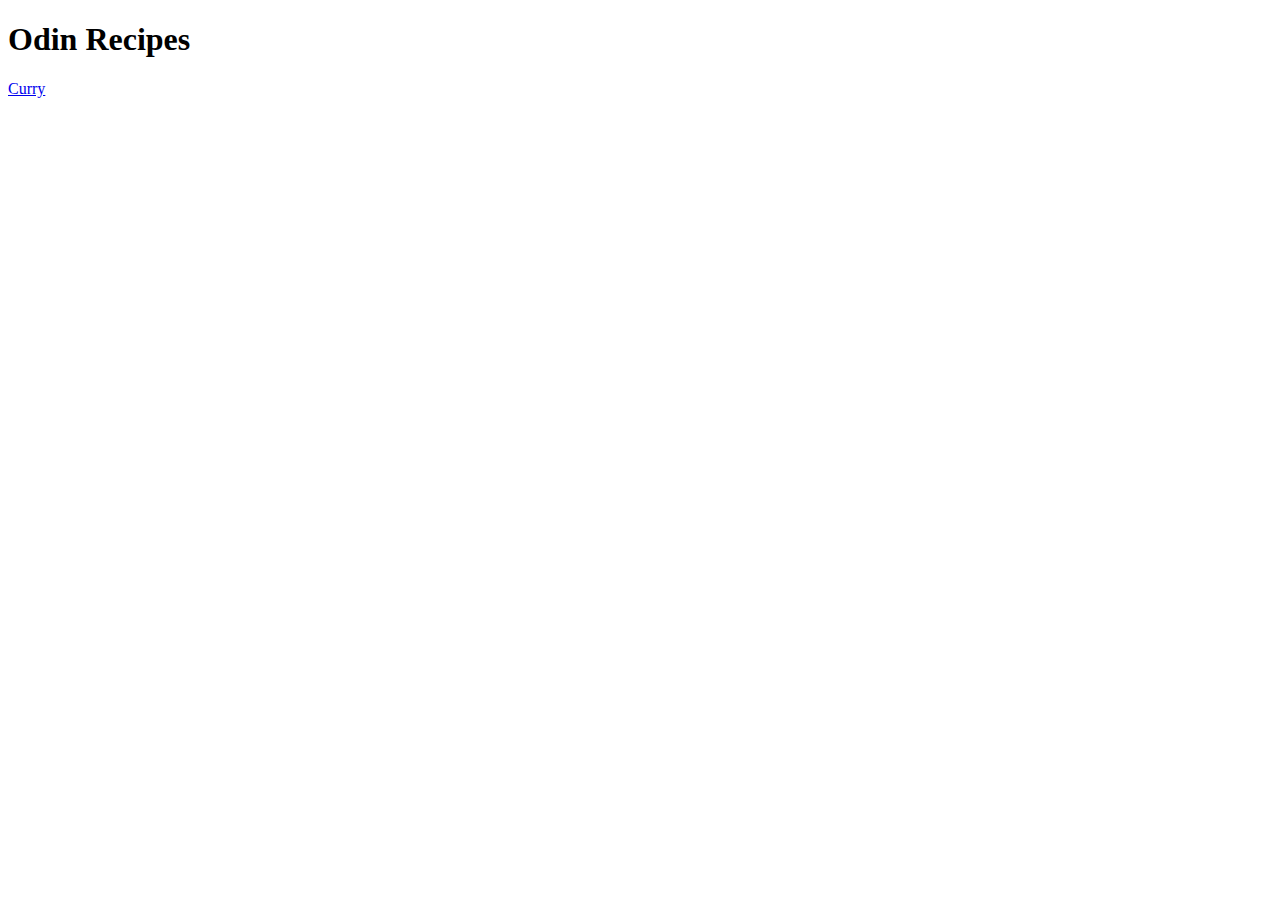
==== index.html @ d8af17cd "Add index.html and create images and recipes directories" ====
<!DOCTYPE HTML>

<HTML lang="en">
    <head>
        <meta charset="UTF-8">
        <title>Odin Recipes</title>
    </head>

    <body>
        <h1>Odin Recipes</h1>
        <a href="./recipes/curry.html">Curry</a>
    </body>
</HTML>
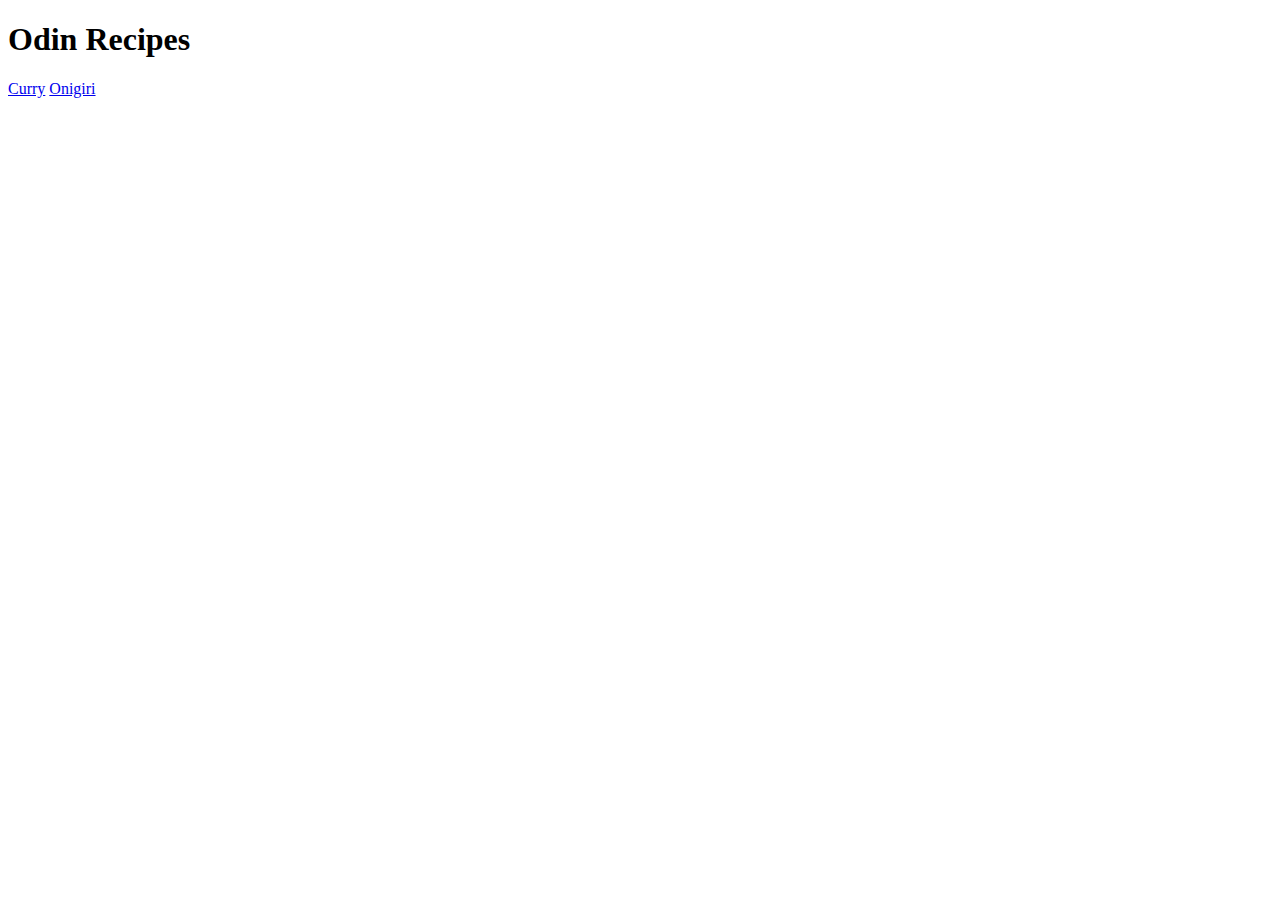
==== commit 4512fe97: "Create onigiri.html and add link to index.html" ====
--- a/index.html
+++ b/index.html
@@ -8,6 +8,7 @@
 
     <body>
         <h1>Odin Recipes</h1>
-        <a href="./recipes/curry.html">Curry</a>
+        <a href="./recipes/katsu-curry.html">Curry</a>
+        <a href="./recipes/onigiri.html">Onigiri</a>
     </body>
 </HTML>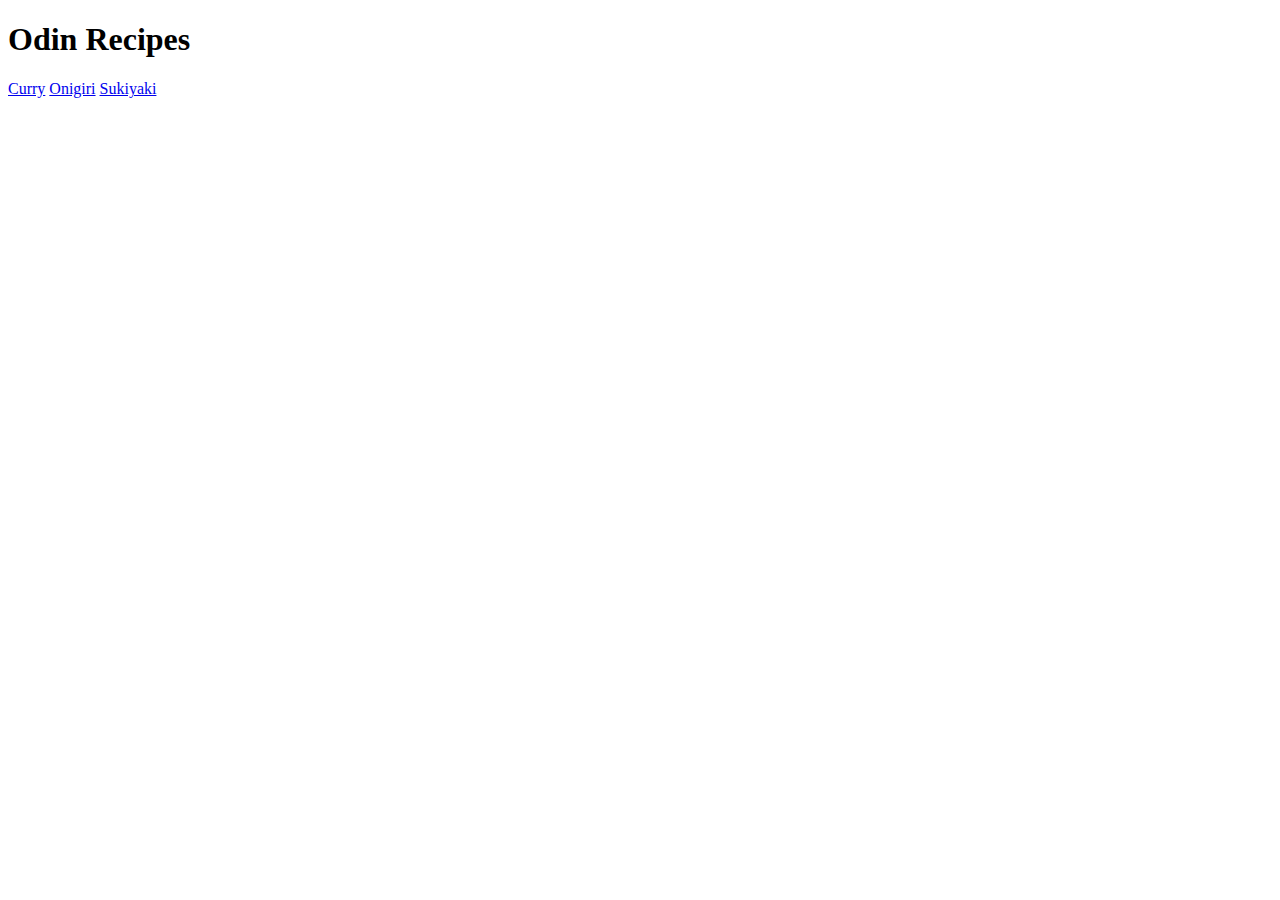
==== commit 29b3c1d5: "Add link to sukiyaki.html from index.html" ====
--- a/index.html
+++ b/index.html
@@ -10,5 +10,6 @@
         <h1>Odin Recipes</h1>
         <a href="./recipes/katsu-curry.html">Curry</a>
         <a href="./recipes/onigiri.html">Onigiri</a>
+        <a href="./recipes/sukiyaki.html">Sukiyaki</a>
     </body>
 </HTML>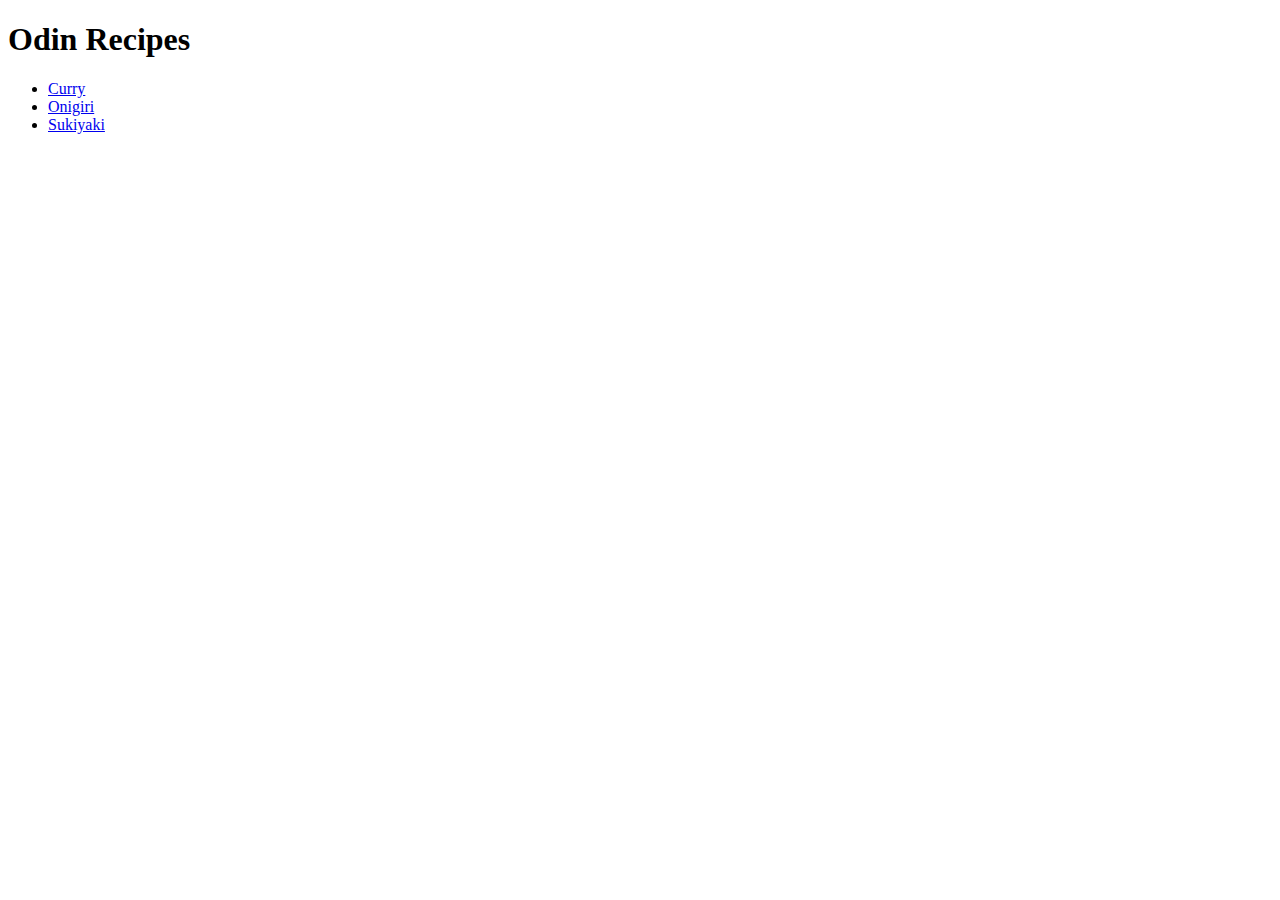
==== commit e67161d8: "Turn links into unordered list" ====
--- a/index.html
+++ b/index.html
@@ -8,8 +8,10 @@
 
     <body>
         <h1>Odin Recipes</h1>
-        <a href="./recipes/katsu-curry.html">Curry</a>
-        <a href="./recipes/onigiri.html">Onigiri</a>
-        <a href="./recipes/sukiyaki.html">Sukiyaki</a>
+        <ul>
+            <li><a href="./recipes/katsu-curry.html">Curry</a></li>
+            <li><a href="./recipes/onigiri.html">Onigiri</a></li>
+            <li><a href="./recipes/sukiyaki.html">Sukiyaki</a></li>
+        </ul>
     </body>
 </HTML>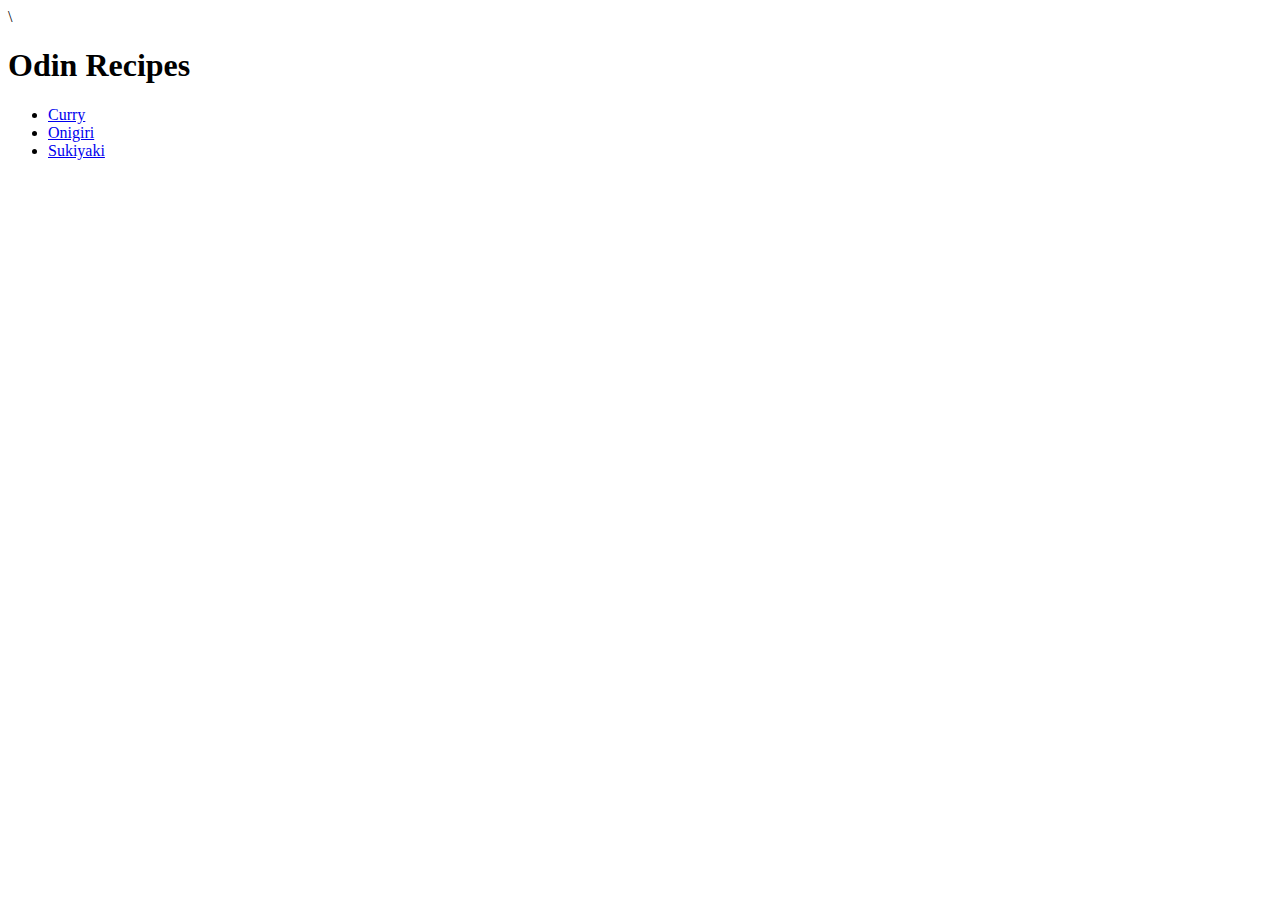
==== commit 82870d62: "Link all html pages to style.css" ====
--- a/index.html
+++ b/index.html
@@ -3,11 +3,12 @@
 <HTML lang="en">
     <head>
         <meta charset="UTF-8">
-        <title>Odin Recipes</title>
+        <title>Odin Recipes</title>\
+        <link rel="stylesheet" href="style.css">
     </head>
 
     <body>
-        <h1>Odin Recipes</h1>
+        <h1 class="title">Odin Recipes</h1>
         <ul>
             <li><a href="./recipes/katsu-curry.html">Curry</a></li>
             <li><a href="./recipes/onigiri.html">Onigiri</a></li>
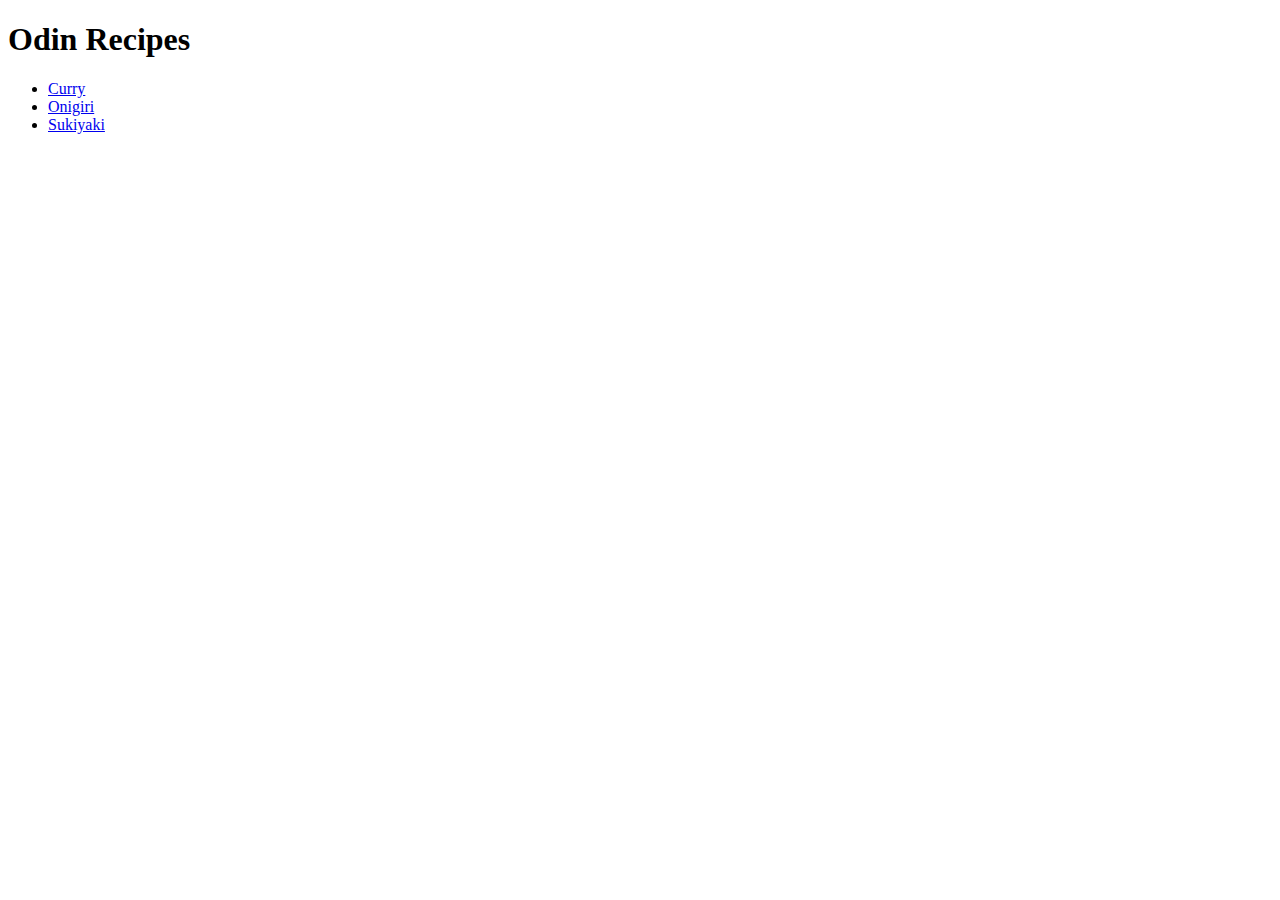
==== commit e33ed70b: "Fix typo of backslash in head tag" ====
--- a/index.html
+++ b/index.html
@@ -3,13 +3,13 @@
 <HTML lang="en">
     <head>
         <meta charset="UTF-8">
-        <title>Odin Recipes</title>\
+        <title>Odin Recipes</title>
         <link rel="stylesheet" href="style.css">
     </head>
 
     <body>
         <h1 class="title">Odin Recipes</h1>
-        <ul>
+        <ul class="bullet">
             <li><a href="./recipes/katsu-curry.html">Curry</a></li>
             <li><a href="./recipes/onigiri.html">Onigiri</a></li>
             <li><a href="./recipes/sukiyaki.html">Sukiyaki</a></li>
